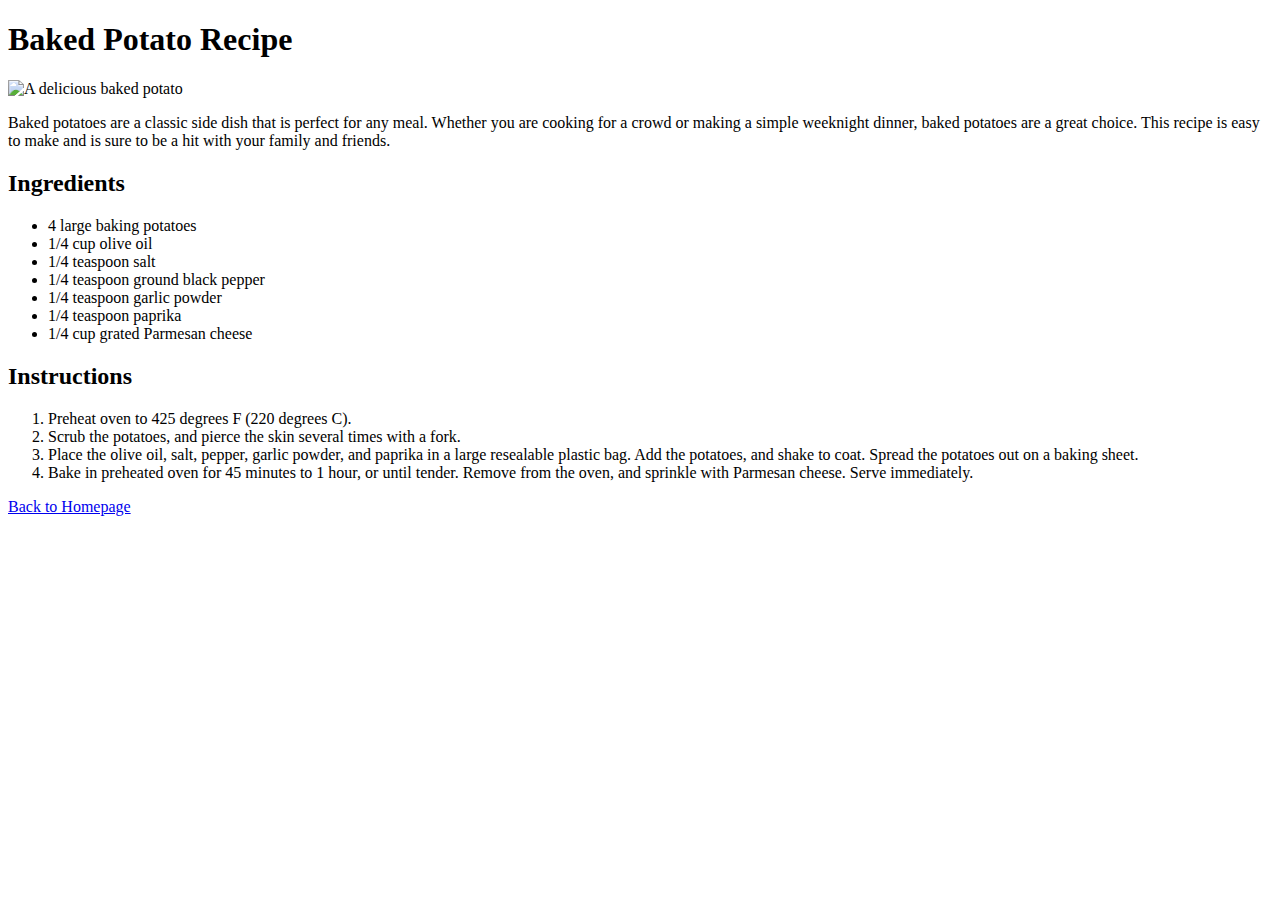
==== recipes/baked-potato.html @ 54c19c3a "Created and edited Home and 3 recipes pages" ====
<!DOCTYPE html>
<html>
    <head>
        <meta charset="UTF-8">
        <title>Baked Potato Recipe</title>
    </head>
    <body>
        <h1>Baked Potato Recipe</h1>
        <img src="../images/baked-potato.jpg" alt="A delicious baked potato" width="310" height="310">
        <p>Baked potatoes are a classic side dish that is perfect for any meal. Whether you are cooking for a crowd or making a simple weeknight dinner, baked potatoes are a great choice. This recipe is easy to make and is sure to be a hit with your family and friends.</p>
        <h2>Ingredients</h2>
        <ul>
            <li>4 large baking potatoes</li>
            <li>1/4 cup olive oil</li>
            <li>1/4 teaspoon salt</li>
            <li>1/4 teaspoon ground black pepper</li>
            <li>1/4 teaspoon garlic powder</li>
            <li>1/4 teaspoon paprika</li>
            <li>1/4 cup grated Parmesan cheese</li>
        </ul>
        <h2>Instructions</h2>
        <ol>
            <li>Preheat oven to 425 degrees F (220 degrees C).</li>
            <li>Scrub the potatoes, and pierce the skin several times with a fork.</li>
            <li>Place the olive oil, salt, pepper, garlic powder, and paprika in a large resealable plastic bag. Add the potatoes, and shake to coat. Spread the potatoes out on a baking sheet.</li>
            <li>Bake in preheated oven for 45 minutes to 1 hour, or until tender. Remove from the oven, and sprinkle with Parmesan cheese. Serve immediately.</li> 
        </ol>

        <a href="../index.html">Back to Homepage</a>
    </body>
</html>
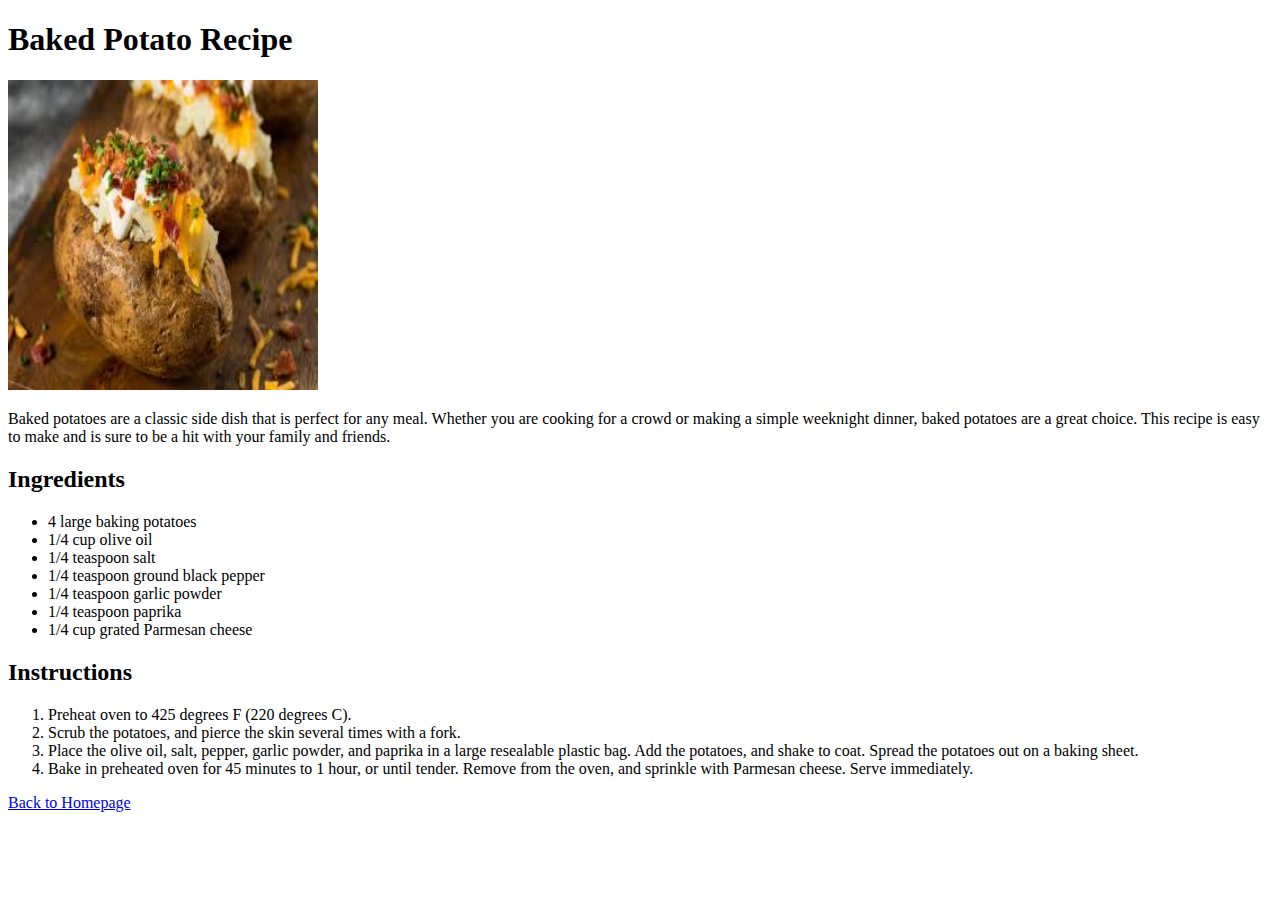
==== commit c4e14273: "Fixed image links in recipes" ====
--- a/recipes/baked-potato.html
+++ b/recipes/baked-potato.html
@@ -6,7 +6,7 @@
     </head>
     <body>
         <h1>Baked Potato Recipe</h1>
-        <img src="../images/baked-potato.jpg" alt="A delicious baked potato" width="310" height="310">
+        <img src="../images/baked-potato.jpeg" alt="A delicious baked potato" width="310" height="310">
         <p>Baked potatoes are a classic side dish that is perfect for any meal. Whether you are cooking for a crowd or making a simple weeknight dinner, baked potatoes are a great choice. This recipe is easy to make and is sure to be a hit with your family and friends.</p>
         <h2>Ingredients</h2>
         <ul>
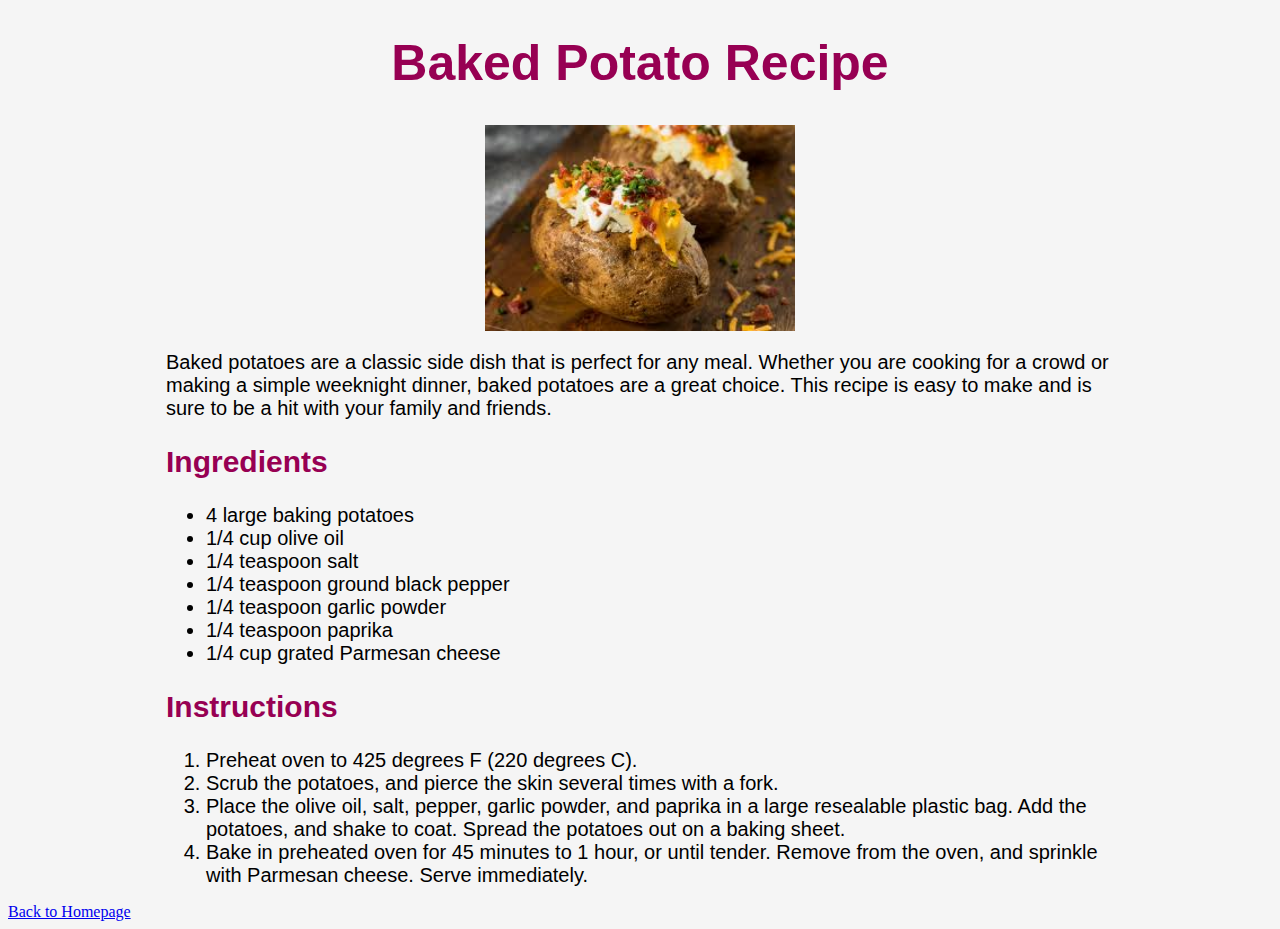
==== commit 5fce1b42: "Added styles.css and updated all html files" ====
--- a/recipes/baked-potato.html
+++ b/recipes/baked-potato.html
@@ -1,12 +1,14 @@
 <!DOCTYPE html>
 <html>
     <head>
+        <link rel="stylesheet" href="../styles.css">
         <meta charset="UTF-8">
         <title>Baked Potato Recipe</title>
     </head>
     <body>
-        <h1>Baked Potato Recipe</h1>
-        <img src="../images/baked-potato.jpeg" alt="A delicious baked potato" width="310" height="310">
+        <h1><a class="title-link" href="../index.html">Baked Potato Recipe</a></h1>
+        <img class="main-image" src="../images/baked-potato.jpeg" alt="A delicious baked potato" width="310" height="auto">
+        <div class="body-container">
         <p>Baked potatoes are a classic side dish that is perfect for any meal. Whether you are cooking for a crowd or making a simple weeknight dinner, baked potatoes are a great choice. This recipe is easy to make and is sure to be a hit with your family and friends.</p>
         <h2>Ingredients</h2>
         <ul>
@@ -25,7 +27,7 @@
             <li>Place the olive oil, salt, pepper, garlic powder, and paprika in a large resealable plastic bag. Add the potatoes, and shake to coat. Spread the potatoes out on a baking sheet.</li>
             <li>Bake in preheated oven for 45 minutes to 1 hour, or until tender. Remove from the oven, and sprinkle with Parmesan cheese. Serve immediately.</li> 
         </ol>
-
+</div>
         <a href="../index.html">Back to Homepage</a>
     </body>
 </html>--- a/styles.css
+++ b/styles.css
@@ -0,0 +1,56 @@
+h1 {
+    font-size: 50px;
+    font-family: "Brush Script MT cursive", sans-serif;
+    color: #970053;
+    text-align: center;
+}
+
+h2 {
+    font-size: 30px;
+    font-family: "Brush Script MT cursive", sans-serif;
+    color: #970053;
+    text-align: left;
+}
+
+p, li {
+    font-size: 20px;
+    font-family: "Arial", sans-serif;
+    text-align: left;
+}
+
+body {
+    background-color: #f5f5f5;
+}
+
+.main-image{
+    display: block;
+    margin-left: auto;
+    margin-right: auto;
+}
+
+.body-container {
+    width: 75%;
+    margin-left: auto;
+    margin-right: auto;
+}
+
+.title-link {
+    text-decoration: none;
+    color: #970053;
+}
+
+.nav {
+    list-style-type: none;
+    background-color: #970053;
+    overflow: hidden;
+}
+.nav li {
+    float: left;
+}
+.nav a {
+    display: block;
+    color: white;
+    text-align: center;
+    padding: 14px 16px;
+    text-decoration: none;
+}
